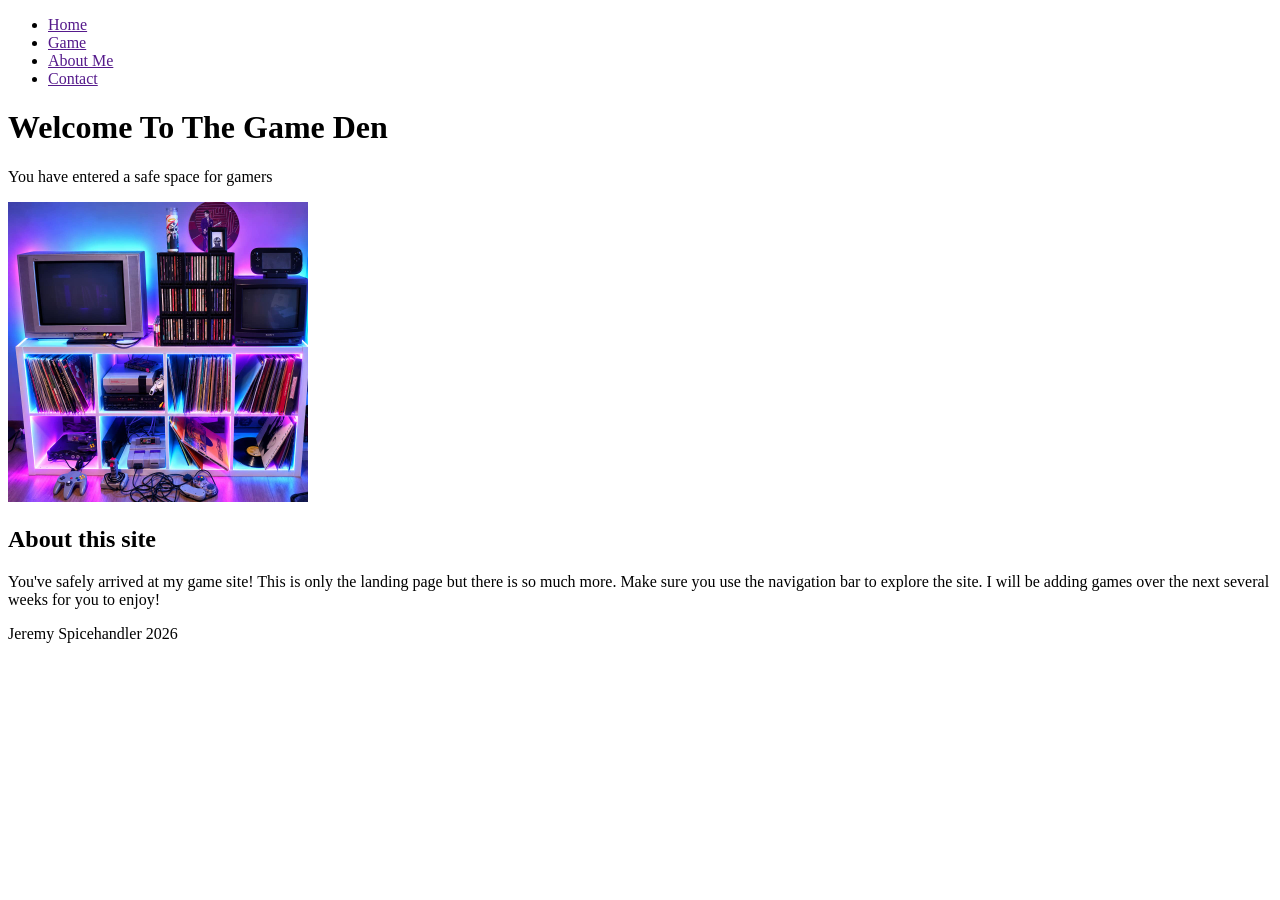
==== index.html @ 9193cc1a "Add content to index.html for landing page" ====
<!DOCTYPE html>
<html lang="en">
    <head>
        <meta charset="utf-8">
        <meta name="viewport"
        content="width=device-width, initial-scale=1">
        <title>
            Landing Page
        </title>
    </head>
    <body>
        <header>
            <nav>
                <ul>
                    <li><a href="">Home</a></li>
                    <li><a href="">Game</a></li>
                    <li><a href="">About Me</a></li>
                    <li><a href="">Contact</a></li>
                </ul>

            </nav>
            <h1>Welcome To The Game Den</h1>
            <p>You have entered a safe space for gamers</p>
        </header>
        <main>
            <img src="gameroom.jpg" 
            alt="img of gameroom"
            height="300px" 
            width="300px">
            <h2>About this site</h2>
            <p>You've safely arrived at my game site! This is only the
                landing page but there is so much more. Make sure you 
                use the navigation bar to explore the site. I will be
                adding games over the next several weeks for you to enjoy!
                </p>
            </p>


        </main>
        <footer>
            <p>Jeremy Spicehandler 2026</p>
        </footer>






    </body>






</html>
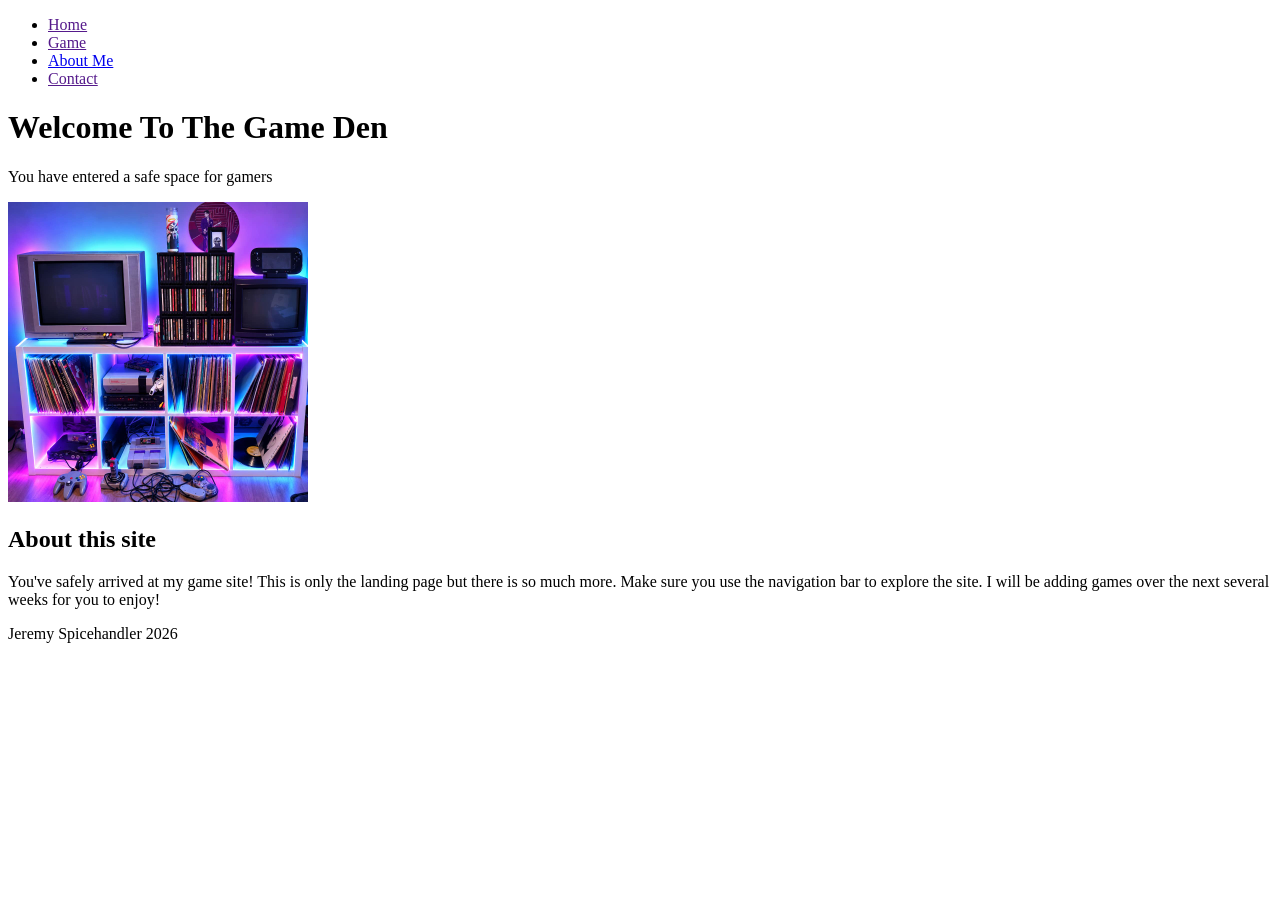
==== commit 9883c2aa: "finish adding content to about and begin stylesheet" ====
--- a/index.html
+++ b/index.html
@@ -14,7 +14,7 @@
                 <ul>
                     <li><a href="">Home</a></li>
                     <li><a href="">Game</a></li>
-                    <li><a href="">About Me</a></li>
+                    <li><a href="./about/index.html">About Me</a></li>
                     <li><a href="">Contact</a></li>
                 </ul>
 
@@ -25,8 +25,8 @@
         <main>
             <img src="gameroom.jpg" 
             alt="img of gameroom"
-            height="300px" 
-            width="300px">
+            height="300" 
+            width="300">
             <h2>About this site</h2>
             <p>You've safely arrived at my game site! This is only the
                 landing page but there is so much more. Make sure you 
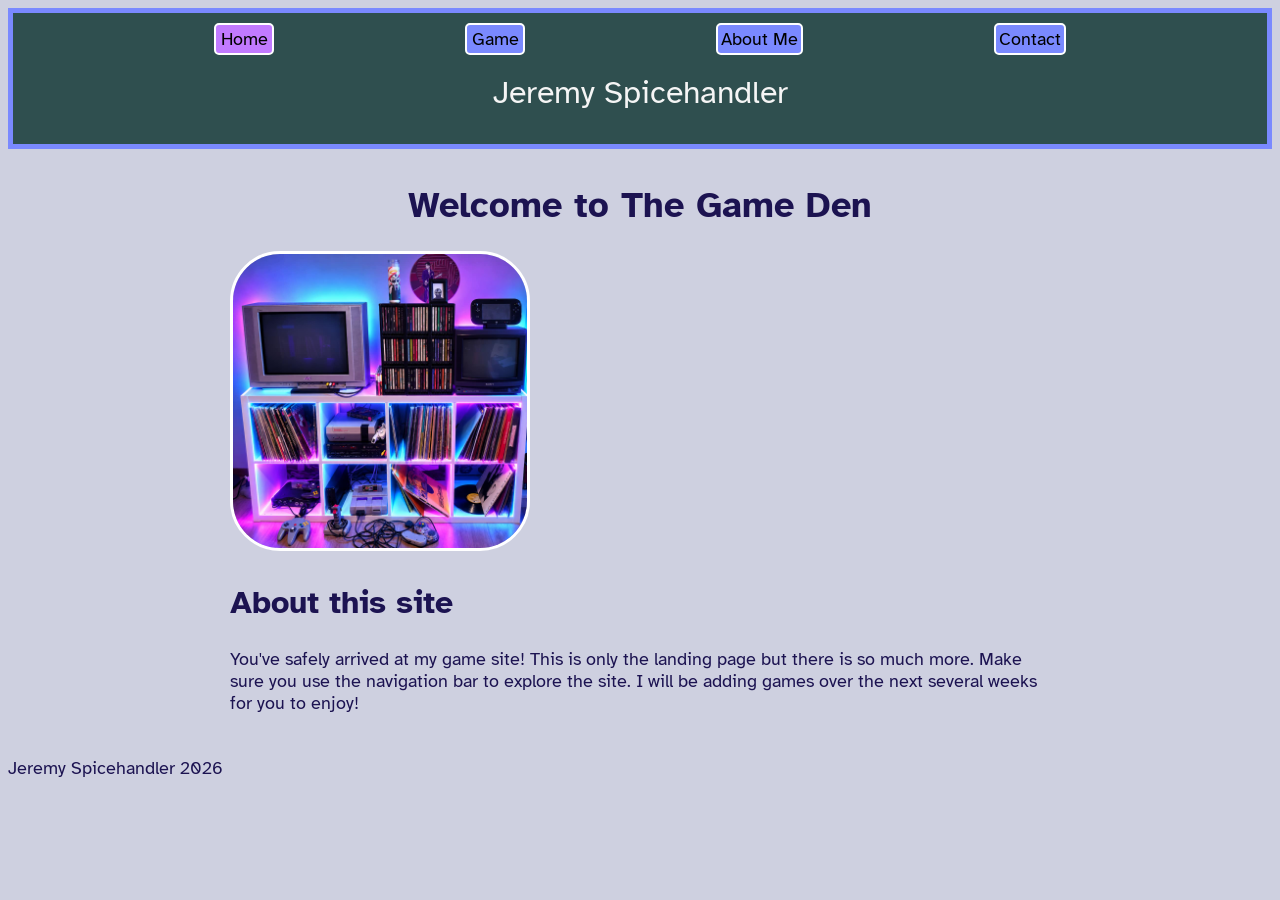
==== commit 0b71ed09: "Finish about me, contact. Start Game" ====
--- a/index.html
+++ b/index.html
@@ -2,27 +2,31 @@
 <html lang="en">
     <head>
         <meta charset="utf-8">
-        <meta name="viewport"
-        content="width=device-width, initial-scale=1">
+        <meta name="viewport" content="width=device-width, initial-scale=1">
+        <link rel="stylesheet" href="./style.css" >
+        <link rel="stylesheet" href="../style.css" >
+        <link rel="preconnect" href="https://fonts.googleapis.com">
+        <link rel="preconnect" href="https://fonts.gstatic.com" crossorigin>
+        <link href="https://fonts.googleapis.com/css2?family=Atkinson+Hyperlegible:ital,wght@0,400;0,700;1,400;1,700&display=swap" rel="stylesheet">
+
         <title>
-            Landing Page
+            Welcome Page
         </title>
     </head>
     <body>
         <header>
             <nav>
-                <ul>
-                    <li><a href="">Home</a></li>
-                    <li><a href="">Game</a></li>
-                    <li><a href="./about/index.html">About Me</a></li>
-                    <li><a href="">Contact</a></li>
+                <ul class="link-container">
+                    <li class="nav-list"><a  aria-current="page" href="#">Home</a></li>
+                    <li class="nav-list"><a href="./game/index.html">Game</a></li>
+                    <li class="nav-list"><a href ="./about/index.html">About Me</a></li>
+                    <li class="nav-list"><a href="./contact/index.html">Contact</a></li>
                 </ul>
-
             </nav>
-            <h1>Welcome To The Game Den</h1>
-            <p>You have entered a safe space for gamers</p>
+            <p class="nav-bar-name">Jeremy Spicehandler</p>
         </header>
         <main>
+            <h1>Welcome to The Game Den</h1>
             <img src="gameroom.jpg" 
             alt="img of gameroom"
             height="300" 
--- a/style.css
+++ b/style.css
@@ -0,0 +1,163 @@
+:root {
+    --color-bg: #ced0e0;
+    --color-txt: #1c1351;
+    --color-acct: #7A89Ff;
+}
+* {
+    box-sizing: border-box;
+}
+img {
+    border: solid white 3px;
+    border-radius: 50px;
+    min-height: 25px;
+    min-width: 25px;
+    max-width: 100%;
+    height: auto;
+
+}
+main {
+    margin: 0 auto;
+    padding: 10px;
+    max-width: 70ch;
+    background-color: var(--color-bg);
+}
+
+video {
+    border: solid white 3px;
+    border-radius: 50px;
+    min-height: 25px;
+    min-width: 25px;
+    max-width: 100%;
+    height: auto;
+}
+figcaption {
+    text-align: center;
+    font-size: large;
+}
+nav {
+    padding: 5px;
+    position: fixed;
+    bottom: 0;
+    left: 0;
+    width: 100%;
+    background-color: darkslategray;
+
+
+}
+figure {
+    margin-left: 5px;
+    margin-right: 5px;
+    min-width: 0;
+    flex-basis: 250px;
+    }
+
+nav a:hover{
+    background: #7ADEFF;
+}
+
+.link-container{
+    display :flex;
+    justify-content: space-evenly;
+    flex-wrap: wrap;
+    min-height: 45px;
+    padding: 5px;
+
+}
+ header p {
+    text-align: center;
+    font-size: xx-large;
+    text-emphasis: bold;
+    color: whitesmoke;
+ }
+
+.nav-list{
+    list-style: none;
+    display: inline-block;
+
+}
+h1{
+
+    text-align: center;
+    text-decoration: solid;
+
+}
+[aria-current="page"]{
+    background-color: #C17AFF;
+}
+h2{
+
+    font-size: xx-large;
+
+}
+h3{
+    text-align: center;
+    font-size: x-large;
+}
+h4{
+
+    font-size: large;
+    text-decoration: underline;
+    margin-bottom: 0px;
+
+}
+p {
+    text-align: left;
+    margin-top: 15px;
+}
+nav a{
+    background: var(--color-acct);
+    border: 2px solid white;
+    border-radius: 5px;
+    color: black;
+    display: inline-block;
+    text-align: center;
+    min-width: 60px;
+    padding: 3px;
+    text-decoration: none;
+    margin: 0;
+}
+
+header{
+    border: var(--color-acct) solid 5px;
+    background-color:darkslategrey;
+
+    text-align: center;
+
+
+}
+ul{
+    padding: 0px;
+    margin: 0px;
+}
+.image-container{
+    display:flex;
+    justify-content: space-evenly ;
+    flex-wrap: wrap;
+    margin-top: 10px;
+
+
+}
+*:focus-visible {
+    outline: red dotted 5px;
+}
+body{
+    background-color: var(--color-bg);
+    color:var(--color-txt);
+    font-size: 1.125rem;
+    font-family: 'Atkinson Hyperlegible', sans-serif;
+    padding-bottom: 60px;
+}
+@media (min-width: 700px) {
+    body{
+        padding-bottom: 0%;
+    }
+    header{
+        position: sticky;
+        top:0%;
+    }
+    nav{
+        position: static;
+        height: 45px;
+    }
+
+}
--- a/style.css
+++ b/style.css
@@ -0,0 +1,163 @@
+:root {
+    --color-bg: #ced0e0;
+    --color-txt: #1c1351;
+    --color-acct: #7A89Ff;
+}
+* {
+    box-sizing: border-box;
+}
+img {
+    border: solid white 3px;
+    border-radius: 50px;
+    min-height: 25px;
+    min-width: 25px;
+    max-width: 100%;
+    height: auto;
+
+}
+main {
+    margin: 0 auto;
+    padding: 10px;
+    max-width: 70ch;
+    background-color: var(--color-bg);
+}
+
+video {
+    border: solid white 3px;
+    border-radius: 50px;
+    min-height: 25px;
+    min-width: 25px;
+    max-width: 100%;
+    height: auto;
+}
+figcaption {
+    text-align: center;
+    font-size: large;
+}
+nav {
+    padding: 5px;
+    position: fixed;
+    bottom: 0;
+    left: 0;
+    width: 100%;
+    background-color: darkslategray;
+
+
+}
+figure {
+    margin-left: 5px;
+    margin-right: 5px;
+    min-width: 0;
+    flex-basis: 250px;
+    }
+
+nav a:hover{
+    background: #7ADEFF;
+}
+
+.link-container{
+    display :flex;
+    justify-content: space-evenly;
+    flex-wrap: wrap;
+    min-height: 45px;
+    padding: 5px;
+
+}
+ header p {
+    text-align: center;
+    font-size: xx-large;
+    text-emphasis: bold;
+    color: whitesmoke;
+ }
+
+.nav-list{
+    list-style: none;
+    display: inline-block;
+
+}
+h1{
+
+    text-align: center;
+    text-decoration: solid;
+
+}
+[aria-current="page"]{
+    background-color: #C17AFF;
+}
+h2{
+
+    font-size: xx-large;
+
+}
+h3{
+    text-align: center;
+    font-size: x-large;
+}
+h4{
+
+    font-size: large;
+    text-decoration: underline;
+    margin-bottom: 0px;
+
+}
+p {
+    text-align: left;
+    margin-top: 15px;
+}
+nav a{
+    background: var(--color-acct);
+    border: 2px solid white;
+    border-radius: 5px;
+    color: black;
+    display: inline-block;
+    text-align: center;
+    min-width: 60px;
+    padding: 3px;
+    text-decoration: none;
+    margin: 0;
+}
+
+header{
+    border: var(--color-acct) solid 5px;
+    background-color:darkslategrey;
+
+    text-align: center;
+
+
+}
+ul{
+    padding: 0px;
+    margin: 0px;
+}
+.image-container{
+    display:flex;
+    justify-content: space-evenly ;
+    flex-wrap: wrap;
+    margin-top: 10px;
+
+
+}
+*:focus-visible {
+    outline: red dotted 5px;
+}
+body{
+    background-color: var(--color-bg);
+    color:var(--color-txt);
+    font-size: 1.125rem;
+    font-family: 'Atkinson Hyperlegible', sans-serif;
+    padding-bottom: 60px;
+}
+@media (min-width: 700px) {
+    body{
+        padding-bottom: 0%;
+    }
+    header{
+        position: sticky;
+        top:0%;
+    }
+    nav{
+        position: static;
+        height: 45px;
+    }
+
+}
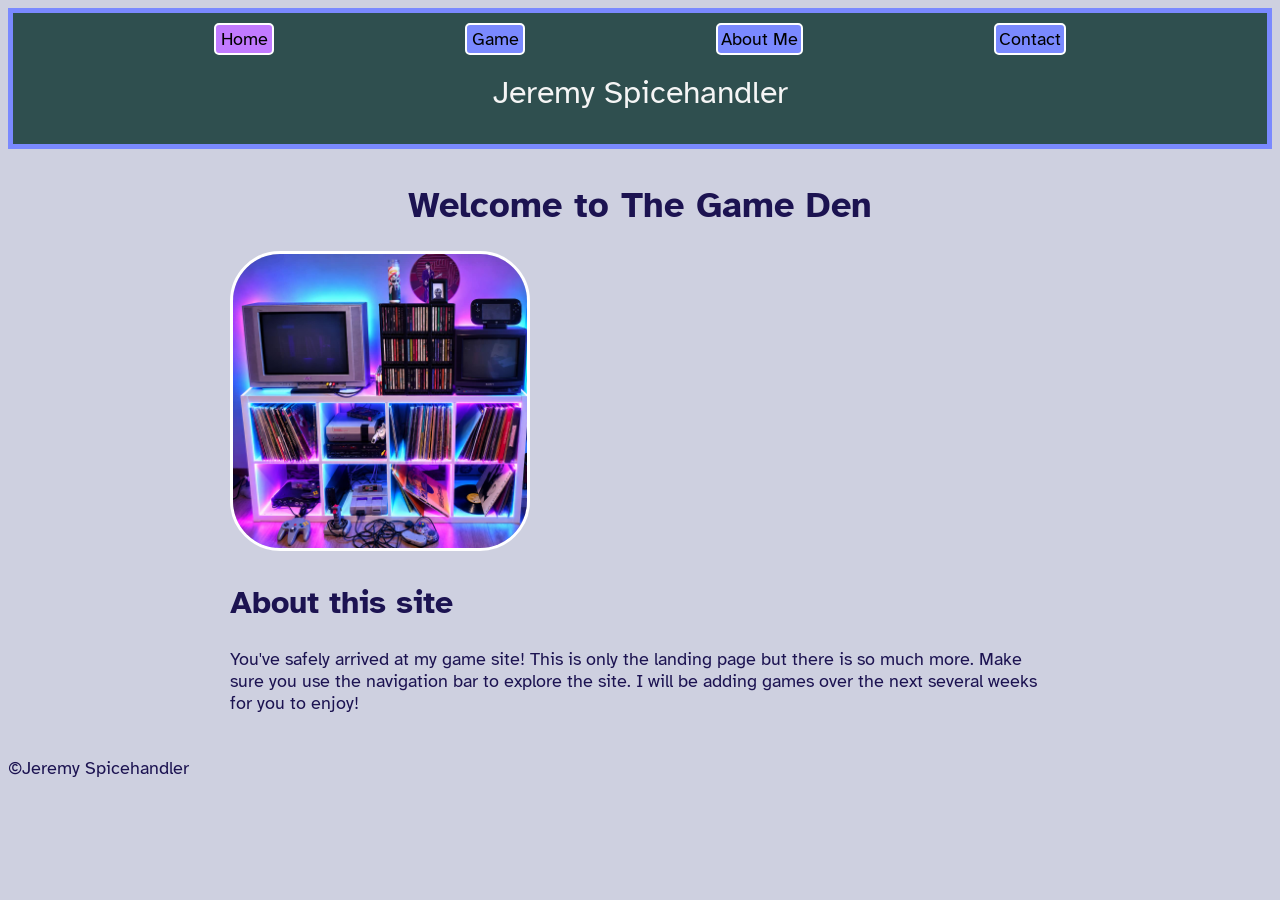
==== commit 9900dec0: "Finish product" ====
--- a/index.html
+++ b/index.html
@@ -3,12 +3,10 @@
     <head>
         <meta charset="utf-8">
         <meta name="viewport" content="width=device-width, initial-scale=1">
-        <link rel="stylesheet" href="./style.css" >
-        <link rel="stylesheet" href="../style.css" >
         <link rel="preconnect" href="https://fonts.googleapis.com">
         <link rel="preconnect" href="https://fonts.gstatic.com" crossorigin>
         <link href="https://fonts.googleapis.com/css2?family=Atkinson+Hyperlegible:ital,wght@0,400;0,700;1,400;1,700&display=swap" rel="stylesheet">
-
+        <link rel="stylesheet" href="./style.css" >
         <title>
             Welcome Page
         </title>
@@ -42,7 +40,7 @@
 
         </main>
         <footer>
-            <p>Jeremy Spicehandler 2026</p>
+            <p>&copy;Jeremy Spicehandler</p>
         </footer>
 
 
--- a/style.css
+++ b/style.css
@@ -22,18 +22,8 @@
     background-color: var(--color-bg);
 }
 
-video {
-    border: solid white 3px;
-    border-radius: 50px;
-    min-height: 25px;
-    min-width: 25px;
-    max-width: 100%;
-    height: auto;
-}
-figcaption {
-    text-align: center;
-    font-size: large;
-}
+
+
 nav {
     padding: 5px;
     position: fixed;
@@ -44,12 +34,6 @@
 
 
 }
-figure {
-    margin-left: 5px;
-    margin-right: 5px;
-    min-width: 0;
-    flex-basis: 250px;
-    }
 
 nav a:hover{
     background: #7ADEFF;
@@ -66,7 +50,7 @@
  header p {
     text-align: center;
     font-size: xx-large;
-    text-emphasis: bold;
+    text-decoration: solid;
     color: whitesmoke;
  }
 
@@ -115,6 +99,7 @@
     padding: 3px;
     text-decoration: none;
     margin: 0;
+    transition: ease-in-out 300ms;
 }
 
 header{
@@ -129,14 +114,7 @@
     padding: 0px;
     margin: 0px;
 }
-.image-container{
-    display:flex;
-    justify-content: space-evenly ;
-    flex-wrap: wrap;
-    margin-top: 10px;
 
-
-}
 *:focus-visible {
     outline: red dotted 5px;
 }
@@ -154,6 +132,7 @@
     header{
         position: sticky;
         top:0%;
+        z-index: 10;
     }
     nav{
         position: static;
